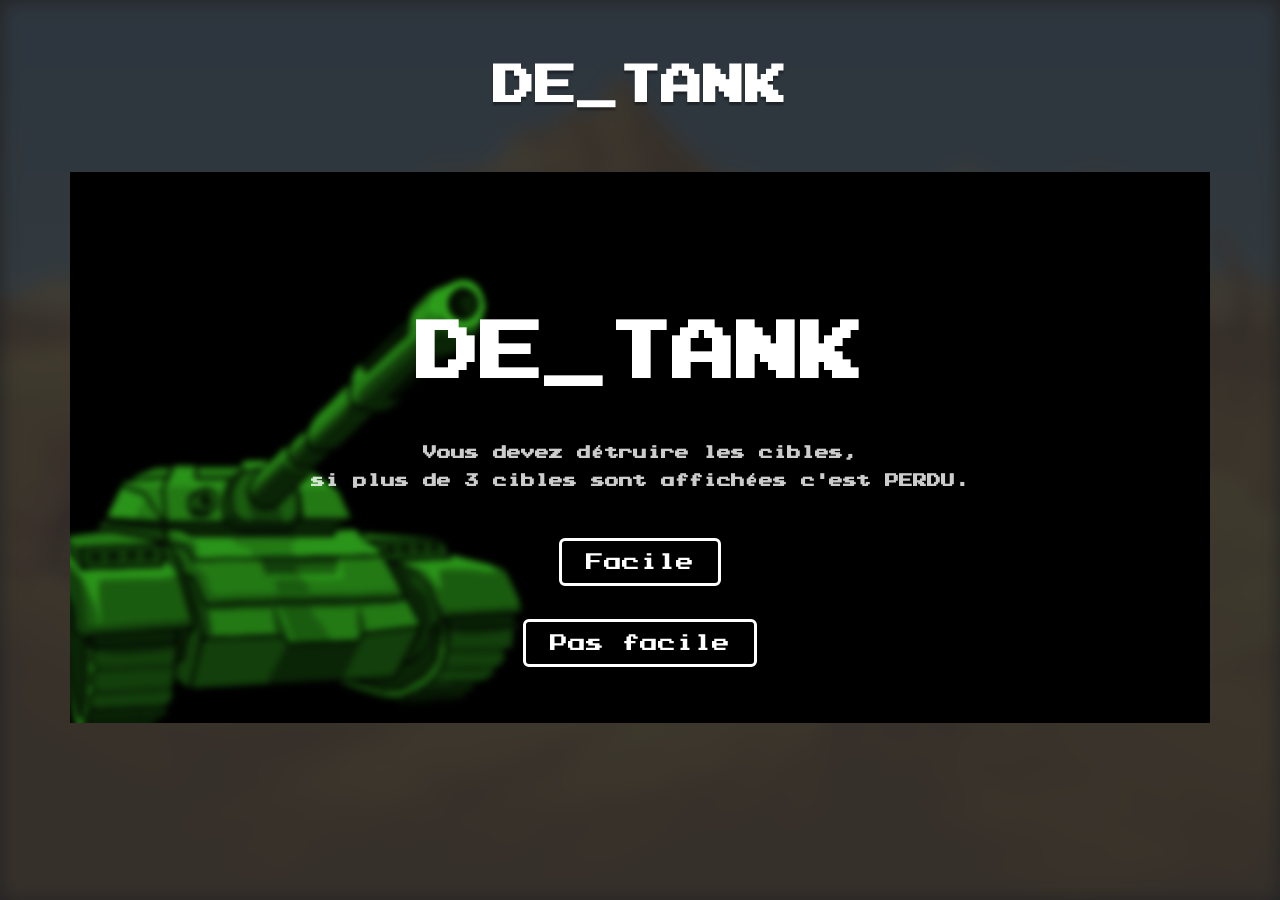
==== index.html @ 8498dfef "Add mute btn" ====
<html>
<head>
    <meta charset="UTF-8">
    <title>de_tank</title>
    <link rel="stylesheet" href="./assets/css/style.css">
</head>

<body>
    <div class="nano-player" style="display: none"></div>
   
    <section class="header">
        <h1>de_tank</h1>
    </section>
    <div class="container">
        <section class="map">
           <div class="score">
               <h3>SCORE</h3>
               <h5><span class="textScore"></span></h5>
           </div>
           <div class="gameover">
               <h1>GAME OVER</h1>
               <h4>Votre score : <span class="textScore"></span></h4>
               <a href="#" class="replay">Rejouer</a>
           </div>
            <div class="startmenu">
                <h1>DE_TANK</h1>
                <h4>Vous devez détruire les cibles,<br><br> si plus de 3 cibles sont affichées c'est PERDU.</h4>
                <a href="#" class="play easy">Facile</a>
                <br><br>
                <a href="#" class="play hard">Pas facile</a>
                <img src="assets/img/tank.png" alt="tank">
            </div>
            <div id="mute" class="mute mute-off"></div>
            <div class="line line-1">
                <div class="col col-1"></div>
                <div class="col col-2"></div>
                <div class="col col-3"></div>
                <div class="col col-4"></div>
                <div class="col col-5"></div>
                <div class="col col-6"></div>
                <div class="col col-7"></div>
                <div class="col col-8"></div>
                <div class="col col-9"></div>
                <div class="col col-10"></div>
                <div class="col col-11"></div>
                <div class="col col-12"></div>
                <div class="col col-13"></div>
                <div class="col col-14"></div>
                <div class="col col-15"></div>
                <div class="col col-16"></div>
                <div class="col col-17"></div>
                <div class="col col-18"></div>
                <div class="col col-19"></div>
                <div class="col col-20"></div>
            </div>
            <div class="line line-2">
                <div class="col col-1"></div>
                <div class="col col-2"></div>
                <div class="col col-3"></div>
                <div class="col col-4"></div>
                <div class="col col-5"></div>
                <div class="col col-6"></div>
                <div class="col col-7"></div>
                <div class="col col-8"></div>
                <div class="col col-9"></div>
                <div class="col col-10"></div>
                <div class="col col-11"></div>
                <div class="col col-12"></div>
                <div class="col col-13"></div>
                <div class="col col-14"></div>
                <div class="col col-15"></div>
                <div class="col col-16"></div>
                <div class="col col-17"></div>
                <div class="col col-18"></div>
                <div class="col col-19"></div>
                <div class="col col-20"></div>
            </div>
            <div class="line line-3">
                <div class="col col-1"></div>
                <div class="col col-2"></div>
                <div class="col col-3"></div>
                <div class="col col-4"></div>
                <div class="col col-5"></div>
                <div class="col col-6"></div>
                <div class="col col-7"></div>
                <div class="col col-8"></div>
                <div class="col col-9"></div>
                <div class="col col-10"></div>
                <div class="col col-11"></div>
                <div class="col col-12"></div>
                <div class="col col-13"></div>
                <div class="col col-14"></div>
                <div class="col col-15"></div>
                <div class="col col-16"></div>
                <div class="col col-17"></div>
                <div class="col col-18"></div>
                <div class="col col-19"></div>
                <div class="col col-20"></div>
            </div>
            <div class="line line-4">
                <div class="col col-1"></div>
                <div class="col col-2"></div>
                <div class="col col-3"></div>
                <div class="col col-4"></div>
                <div class="col col-5"></div>
                <div class="col col-6"></div>
                <div class="col col-7"></div>
                <div class="col col-8"></div>
                <div class="col col-9"></div>
                <div class="col col-10"></div>
                <div class="col col-11"></div>
                <div class="col col-12"></div>
                <div class="col col-13"></div>
                <div class="col col-14"></div>
                <div class="col col-15"></div>
                <div class="col col-16"></div>
                <div class="col col-17"></div>
                <div class="col col-18"></div>
                <div class="col col-19"></div>
                <div class="col col-20"></div>
            </div>
            <div class="line line-5">
                <div class="col col-1"></div>
                <div class="col col-2"></div>
                <div class="col col-3"></div>
                <div class="col col-4"></div>
                <div class="col col-5"></div>
                <div class="col col-6"></div>
                <div class="col col-7"></div>
                <div class="col col-8"></div>
                <div class="col col-9"></div>
                <div class="col col-10"></div>
                <div class="col col-11"></div>
                <div class="col col-12"></div>
                <div class="col col-13"></div>
                <div class="col col-14"></div>
                <div class="col col-15"></div>
                <div class="col col-16"></div>
                <div class="col col-17"></div>
                <div class="col col-18"></div>
                <div class="col col-19"></div>
                <div class="col col-20"></div>
            </div>
            <div class="line line-6">
                <div class="col col-1"></div>
                <div class="col col-2"></div>
                <div class="col col-3"></div>
                <div class="col col-4"></div>
                <div class="col col-5"></div>
                <div class="col col-6"></div>
                <div class="col col-7"></div>
                <div class="col col-8"></div>
                <div class="col col-9"></div>
                <div class="col col-10"></div>
                <div class="col col-11"></div>
                <div class="col col-12"></div>
                <div class="col col-13"></div>
                <div class="col col-14"></div>
                <div class="col col-15"></div>
                <div class="col col-16"></div>
                <div class="col col-17"></div>
                <div class="col col-18"></div>
                <div class="col col-19"></div>
                <div class="col col-20"></div>
            </div>
            <div class="line line-7">
                <div class="col col-1"></div>
                <div class="col col-2"></div>
                <div class="col col-3"></div>
                <div class="col col-4"></div>
                <div class="col col-5"></div>
                <div class="col col-6"></div>
                <div class="col col-7"></div>
                <div class="col col-8"></div>
                <div class="col col-9"></div>
                <div class="col col-10"></div>
                <div class="col col-11"></div>
                <div class="col col-12"></div>
                <div class="col col-13"></div>
                <div class="col col-14"></div>
                <div class="col col-15"></div>
                <div class="col col-16"></div>
                <div class="col col-17"></div>
                <div class="col col-18"></div>
                <div class="col col-19"></div>
                <div class="col col-20"></div>
            </div>
            <div class="line line-8">
                <div class="col col-1"></div>
                <div class="col col-2"></div>
                <div class="col col-3"></div>
                <div class="col col-4"></div>
                <div class="col col-5"></div>
                <div class="col col-6"></div>
                <div class="col col-7"></div>
                <div class="col col-8"></div>
                <div class="col col-9"></div>
                <div class="col col-10"></div>
                <div class="col col-11"></div>
                <div class="col col-12"></div>
                <div class="col col-13"></div>
                <div class="col col-14"></div>
                <div class="col col-15"></div>
                <div class="col col-16"></div>
                <div class="col col-17"></div>
                <div class="col col-18"></div>
                <div class="col col-19"></div>
                <div class="col col-20"></div>
            </div>
            <div class="line line-9">
                <div class="col col-1"></div>
                <div class="col col-2"></div>
                <div class="col col-3"></div>
                <div class="col col-4"></div>
                <div class="col col-5"></div>
                <div class="col col-6"></div>
                <div class="col col-7"></div>
                <div class="col col-8"></div>
                <div class="col col-9"></div>
                <div class="col col-10"></div>
                <div class="col col-11"></div>
                <div class="col col-12"></div>
                <div class="col col-13"></div>
                <div class="col col-14"></div>
                <div class="col col-15"></div>
                <div class="col col-16"></div>
                <div class="col col-17"></div>
                <div class="col col-18"></div>
                <div class="col col-19"></div>
                <div class="col col-20"></div>
            </div>
            <div class="line line-10">
                <div class="col col-1"></div>
                <div class="col col-2"></div>
                <div class="col col-3"></div>
                <div class="col col-4"></div>
                <div class="col col-5"></div>
                <div class="col col-6"></div>
                <div class="col col-7"></div>
                <div class="col col-8"></div>
                <div class="col col-9"></div>
                <div class="col col-10"></div>
                <div class="col col-11"></div>
                <div class="col col-12"></div>
                <div class="col col-13"></div>
                <div class="col col-14"></div>
                <div class="col col-15"></div>
                <div class="col col-16"></div>
                <div class="col col-17"></div>
                <div class="col col-18"></div>
                <div class="col col-19"></div>
                <div class="col col-20"></div>
            </div>
        </section>
    </div>
    <div class="background"></div>
    
    <script src="./assets/js/nano.js"></script>
    <script src="assets/js/script.js"></script>
    
    <script>
        var nanoPlayer = new nanoPlayer('.nano-player', {
            // Parameters
            autoplay: true,
            loop: true,
            defaultVolume: 100,
            songList: [
                {
                    name: 'musique',
                    path: 'song.mp3'
                }
            ],
            DefaultSong: 0
        })
    </script>
</body>
</html>
---- assets/css/style.css ----
@font-face{
    font-family: 'FIANSO';
    src: url('../fonts/prstartk.ttf');
}

body{
    margin: 0;
    padding: 0;
    font-family: sans-serif;
    background: #232323;
    user-select: none;
}

.background{
    position: fixed;
    background: url(../img/background.png) no-repeat;
    background-size: cover;
    filter: blur(10px);
    height: 100%;
    width: 100%;
    z-index: -1;
    top: 0;
    opacity: 0.15;
}

.header{
    text-align: center;
}

.header h1{
    display: inline-block;
    font-size: 42px;
    padding-top: 30px;
    padding-bottom: 30px;
    color: #fff;
    font-family: 'FIANSO';
    text-transform: uppercase;
    text-shadow: 0px 3px 2px rgba(0, 0, 0, 0.35);
}

.container{
    max-width: 1140px;
    margin: auto;
    position: absolute;
    left: 0;
    right: 0;
    margin-left: auto;
    margin-right: auto;
}

.score{
    position: absolute;
    right: 0px;
    top: 0px;
    text-align: right;
    padding-top: 20px;
    padding-right: 20px;
}

.score h3{
    font-family: 'FIANSO';
    font-size: 32px;
    color: #000;
    margin: inherit;
    padding-bottom: 8px;
}

.score h5{
    font-family: 'FIANSO';
    font-size: 24px;
    color: #000;
    margin: inherit;
}

.gameover{
    text-align: center;
    position: absolute;
    width: 100%;
    height: 73%;
    top: 0;
    padding-top: 150px;
    background: rgba(155, 0, 0, 0.85);
    box-shadow: inset 0px 0px 60px 0px rgba(0,0,0,0.75);
    display: none;
    z-index: 4;

}

.gameover h1{
    font-family: 'FIANSO';
    font-size: 64px;
    color: #fff;
    margin: inherit;
    padding-bottom: 60px;
    animation: pulse 3s infinite;
}

@keyframes pulse{
    0%{
        transform: scale(1);
    }
    50%{
        transform: scale(1.15);
    }
    100%{
        transform: scale(1);
    }
}

.gameover h4{
    font-family: 'FIANSO';
    font-size: 18px;
    color: #fff;
    margin: inherit;
    padding-bottom: 100px;
    opacity: 0.8;
}

.gameover a{
    font-family: 'FIANSO';
    font-size: 18px;
    color: #fff;
    margin: inherit;
    text-align: center;
    border: solid 3px #fff;
    border-radius: 6px;
    padding: 12px 24px;
    text-decoration: none;
    transition: 0.3s;
    position: relative;
    z-index: 5;
    
}

.gameover a:hover{
    background: #fff;
    color: #000;
}

.map{
    text-align: center;
    background: url(../img/bg_sand.png) repeat;
    display: inline-block;
    padding-top: 7px;
    padding-bottom: 3px;
    overflow: hidden;
}

.line{
    display: inline-block;
}

.col{
    height: 50px;
    width: 50px;
    border: solid 0px #000;
    display: inline-block;
}

.cible{
    background: url(../img/bg_cible.png) no-repeat;
}

.cible-touchee{
    background: url(../img/bg_cible_broken.png) no-repeat;
    animation: cibleBroken 0.3s 3;
}

.cible{
    background: url(../img/bg_cible.png) no-repeat;
}

.cible-touchee{
    background: url(../img/bg_cible_broken.png) no-repeat;
    animation: cibleBroken 0.3s 3;
}

@keyframes cibleBroken{
    0%{
        opacity: 1;
    }
    49%{
        opacity: 1;
    }
    50%{
        opacity: 0;
    }
    99%{
        opacity: 0;
    }
    100%{
        opacity: 1;
    }
}

.startmenu{
    text-align: center;
    position: absolute;
    width: 100%;
    height: 73%;
    top: 0;
    padding-top: 150px;
    background: rgba(0, 0, 0, 1);
    box-shadow: inset 0px 0px 60px 0px rgba(0,0,0,0.75);
    z-index: 10;
    overflow: hidden;

}

.startmenu h1{
    font-family: 'FIANSO';
    font-size: 64px;
    color: #fff;
    margin: inherit;
    padding-bottom: 60px;
    animation: pulse 3s infinite;
}

@keyframes pulse{
    0%{
        transform: scale(1);
    }
    50%{
        transform: scale(1.15);
    }
    100%{
        transform: scale(1);
    }
}

.startmenu h4{
    font-family: 'FIANSO';
    font-size: 14px;
    color: #fff;
    margin: inherit;
    padding-bottom: 50px;
    opacity: 0.8;
}

.startmenu a{
    font-family: 'FIANSO';
    font-size: 18px;
    color: #fff;
    margin: inherit;
    text-align: center;
    border: solid 3px #fff;
    border-radius: 6px;
    padding: 12px 24px;
    text-decoration: none;
    transition: 0.3s;
    position: relative;
    z-index: 5;
    display: inline-block;
    margin-bottom: 15px;

}

.startmenu a:hover{
    background: #fff;
    color: #000;
}

.startmenu img{
    width: 50%;
    position: absolute;
    left: -45px;
    top: 85px;
    z-index: -1;
    filter: blur(3px);
    animation: tankPulse 3s infinite;
}

@keyframes tankPulse{
    0%{
        transform: rotate(0deg) scale(1);
    }
    50%{
        transform: rotate(-5deg) scale(1.1);
    }
    100%{
        transform: rotate(0deg) scale(1);
    }
}

.mute{
    height: 64px;
    width: 64px;
    background: url(../img/mute.png) no-repeat;
    background-position: 0px 0px;
    position: absolute;
    left: 15;
    bottom: 15px;
}

.mute-off{
    background-position: 0px -64px;
}
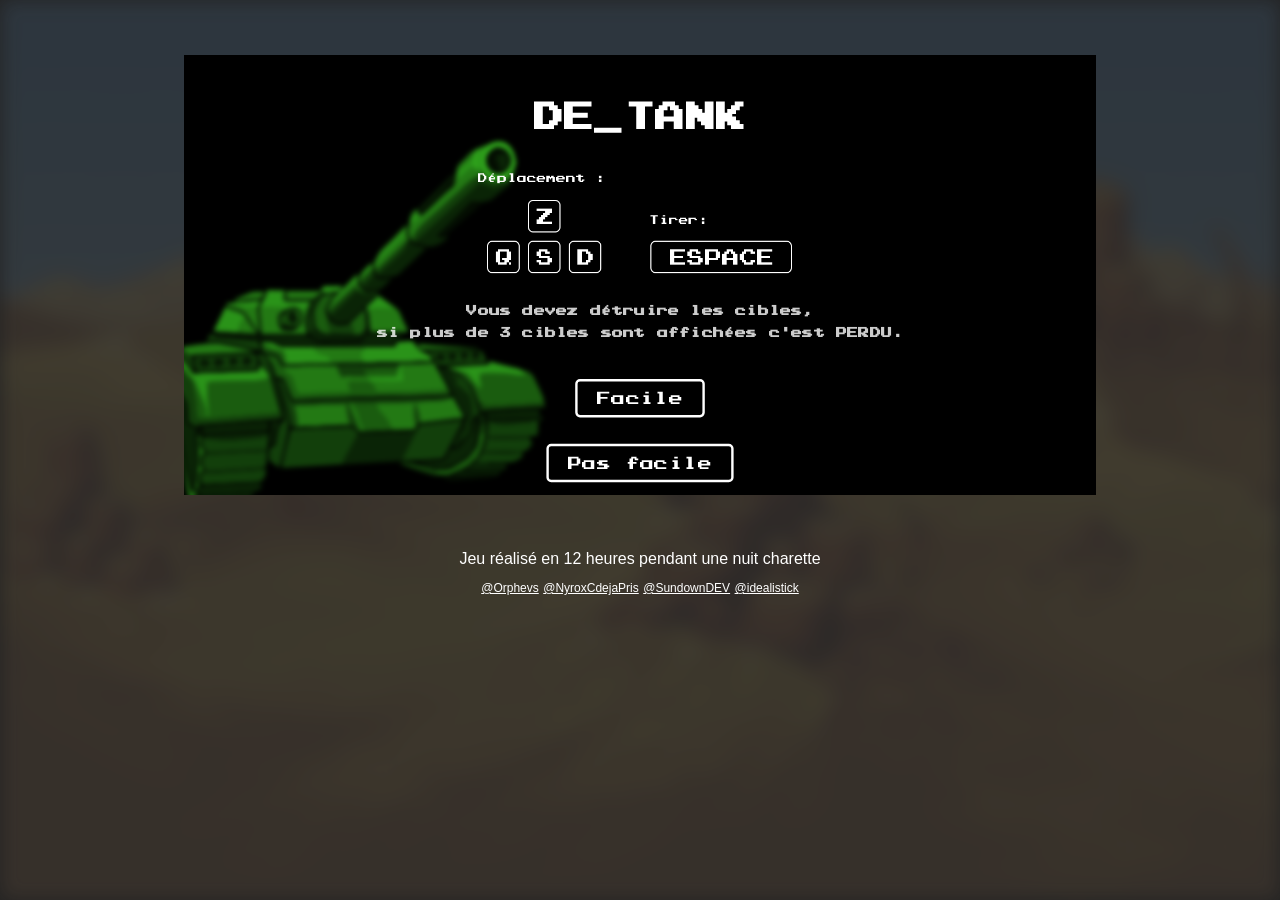
==== commit 1327c2fe: "Big update (sounds + volume + copyright + responsive Desktop + tuto + fix)" ====
--- a/index.html
+++ b/index.html
@@ -1,4 +1,5 @@
 <html>
+
 <head>
     <meta charset="UTF-8">
     <title>de_tank</title>
@@ -6,31 +7,33 @@
 </head>
 
 <body>
-    <div class="nano-player" style="display: none"></div>
-   
     <section class="header">
         <h1>de_tank</h1>
     </section>
     <div class="container">
         <section class="map">
-           <div class="score">
-               <h3>SCORE</h3>
-               <h5><span class="textScore"></span></h5>
-           </div>
-           <div class="gameover">
-               <h1>GAME OVER</h1>
-               <h4>Votre score : <span class="textScore"></span></h4>
-               <a href="#" class="replay">Rejouer</a>
-           </div>
+            <div class="score">
+                <h3>SCORE</h3>
+                <h5><span class="textScore"></span></h5>
+            </div>
+            <div class="gameover">
+                <h1>GAME OVER</h1>
+                <h4>Votre score : <span class="textScore"></span></h4>
+                <a href="#" class="replay">Rejouer</a>
+            </div>
             <div class="startmenu">
                 <h1>DE_TANK</h1>
+                <img class="tuto" src="assets/img/keyboard-de_tank.png" alt="tuto">
                 <h4>Vous devez détruire les cibles,<br><br> si plus de 3 cibles sont affichées c'est PERDU.</h4>
                 <a href="#" class="play easy">Facile</a>
                 <br><br>
                 <a href="#" class="play hard">Pas facile</a>
-                <img src="assets/img/tank.png" alt="tank">
-            </div>
-            <div id="mute" class="mute mute-off"></div>
+                <img class="tank" src="assets/img/tank.png" alt="tank">
+            </div>
+            <div id="mute" class="mute"></div>
+            <div class="volume">
+                <input type="range" min="0" max="100" step="1" oninput="SetVolume(this.value)" onchange="SetVolume(this.value)"></input>
+            </div>
             <div class="line line-1">
                 <div class="col col-1"></div>
                 <div class="col col-2"></div>
@@ -252,26 +255,19 @@
                 <div class="col col-20"></div>
             </div>
         </section>
+    <div class="copyright">
+        Jeu réalisé en 12 heures pendant une nuit charette
+        <br>
+        <ul>
+            <li><a href="https://twitter.com/Orphevs" target="_blank" >@Orphevs</a></li>
+            <li><a href="https://twitter.com/NyroxCdejaPris" target="_blank">@NyroxCdejaPris</a></li>
+            <li><a href="https://twitter.com/SundownDEV" target="_blank">@SundownDEV</a></li>
+            <li><a href="https://twitter.com/idealistick8" target="_blank">@idealistick</a></li>
+        </ul>
+    </div>
     </div>
     <div class="background"></div>
-    
-    <script src="./assets/js/nano.js"></script>
     <script src="assets/js/script.js"></script>
-    
-    <script>
-        var nanoPlayer = new nanoPlayer('.nano-player', {
-            // Parameters
-            autoplay: true,
-            loop: true,
-            defaultVolume: 100,
-            songList: [
-                {
-                    name: 'musique',
-                    path: 'song.mp3'
-                }
-            ],
-            DefaultSong: 0
-        })
-    </script>
 </body>
+
 </html>
--- a/assets/css/style.css
+++ b/assets/css/style.css
@@ -76,8 +76,8 @@
     text-align: center;
     position: absolute;
     width: 100%;
-    height: 73%;
-    top: 0;
+    height: 72.7%;
+    top: 0px;
     padding-top: 150px;
     background: rgba(155, 0, 0, 0.85);
     box-shadow: inset 0px 0px 60px 0px rgba(0,0,0,0.75);
@@ -144,6 +144,8 @@
     padding-top: 7px;
     padding-bottom: 3px;
     overflow: hidden;
+    width: 1140px;
+    height: 540px;
 }
 
 .line{
@@ -195,11 +197,11 @@
 
 .startmenu{
     text-align: center;
-    position: absolute;
-    width: 100%;
-    height: 73%;
-    top: 0;
-    padding-top: 150px;
+    position: relative;
+    width: 100%;
+    height: 100%;
+    top: -7px;
+    padding-top: 60px;
     background: rgba(0, 0, 0, 1);
     box-shadow: inset 0px 0px 60px 0px rgba(0,0,0,0.75);
     z-index: 10;
@@ -212,7 +214,7 @@
     font-size: 64px;
     color: #fff;
     margin: inherit;
-    padding-bottom: 60px;
+    padding-bottom: 40px;
     animation: pulse 3s infinite;
 }
 
@@ -260,7 +262,7 @@
     color: #000;
 }
 
-.startmenu img{
+.startmenu .tank{
     width: 50%;
     position: absolute;
     left: -45px;
@@ -270,6 +272,11 @@
     animation: tankPulse 3s infinite;
 }
 
+.startmenu .tuto{
+    max-width: 30%;
+    margin-bottom: 15px;
+}
+
 @keyframes tankPulse{
     0%{
         transform: rotate(0deg) scale(1);
@@ -290,8 +297,169 @@
     position: absolute;
     left: 15;
     bottom: 15px;
+    cursor: pointer;
 }
 
 .mute-off{
     background-position: 0px -64px;
+}
+
+.copyright{
+    color: #fff;
+    width: 100%;
+    position: absolute;
+    margin-top: 50px;
+    text-align: center;
+    margin-bottom: 30px;
+}
+
+.copyright ul{
+    margin: inherit;
+    padding: inherit;
+    padding-top: 10px;
+    margin-top: 0px;
+}
+
+.copyright ul li{
+    display: inline;
+}
+
+.copyright ul > li > a{
+    color: #fff;
+    font-size: 12px;
+    transition: 0.15s;
+}
+
+.copyright ul > li > a:hover{
+    color: green;
+}
+
+.volume{
+    position: absolute;
+    left: 100px;
+    bottom: 30px;
+}
+
+input[type=range] {
+    -webkit-appearance: none;
+    margin: 10px 0;
+    width: 100%;
+    opacity: 0.7;
+}
+input[type=range]:focus {
+    outline: none;
+}
+input[type=range]::-webkit-slider-runnable-track {
+    width: 100%;
+    height: 10px;
+    cursor: pointer;
+    animate: 0.2s;
+    box-shadow: 0px 0px 0px #000000;
+    background: #e7e7e7;
+    border-radius: 0px;
+    border: 0px solid #000000;
+}
+input[type=range]::-webkit-slider-thumb {
+    box-shadow: 0px 0px 1px #000000;
+    border: 0px solid #000000;
+    height: 20px;
+    width: 20px;
+    border-radius: 50px;
+    background: #FFFFFF;
+    cursor: pointer;
+    -webkit-appearance: none;
+    margin-top: -5px;
+}
+input[type=range]:focus::-webkit-slider-runnable-track {
+    background: #e7e7e7;
+}
+input[type=range]::-moz-range-track {
+    width: 100%;
+    height: 10px;
+    cursor: pointer;
+    animate: 0.2s;
+    box-shadow: 0px 0px 0px #000000;
+    background: #e7e7e7;
+    border-radius: 0px;
+    border: 0px solid #000000;
+}
+input[type=range]::-moz-range-thumb {
+    box-shadow: 0px 0px 1px #000000;
+    border: 0px solid #000000;
+    height: 20px;
+    width: 20px;
+    border-radius: 50px;
+    background: #FFFFFF;
+    cursor: pointer;
+}
+input[type=range]::-ms-track {
+    width: 100%;
+    height: 10px;
+    cursor: pointer;
+    animate: 0.2s;
+    background: transparent;
+    border-color: transparent;
+    color: transparent;
+}
+input[type=range]::-ms-fill-lower {
+    background: #e7e7e7;
+    border: 0px solid #000000;
+    border-radius: 0px;
+    box-shadow: 0px 0px 0px #000000;
+}
+input[type=range]::-ms-fill-upper {
+    background: #e7e7e7;
+    border: 0px solid #000000;
+    border-radius: 0px;
+    box-shadow: 0px 0px 0px #000000;
+}
+input[type=range]::-ms-thumb {
+    box-shadow: 0px 0px 1px #000000;
+    border: 0px solid #000000;
+    height: 20px;
+    width: 20px;
+    border-radius: 50px;
+    background: #FFFFFF;
+    cursor: pointer;
+}
+input[type=range]:focus::-ms-fill-lower {
+    background: #e7e7e7;
+}
+input[type=range]:focus::-ms-fill-upper {
+    background: #e7e7e7;
+}
+
+
+
+
+@media (max-width: 1440px){
+    .map{
+        transform: scale(0.8);
+    }
+    .startmenu{
+        height: 490px;
+    }
+    .startmenu .tuto{
+        max-width: 40%;
+        margin-bottom: 15px;
+    }
+    .startmenu h1{
+        font-size: 38px;
+        padding-bottom: 30px;
+    }
+    .copyright{
+        color: #fff;
+        width: 100%;
+        position: absolute;
+        margin-top: 0px;
+        text-align: center;
+        margin-bottom: 20px;
+    }
+
+}
+
+@media (max-width: 1280px){
+    .header h1{
+        display: none;
+    }
 }
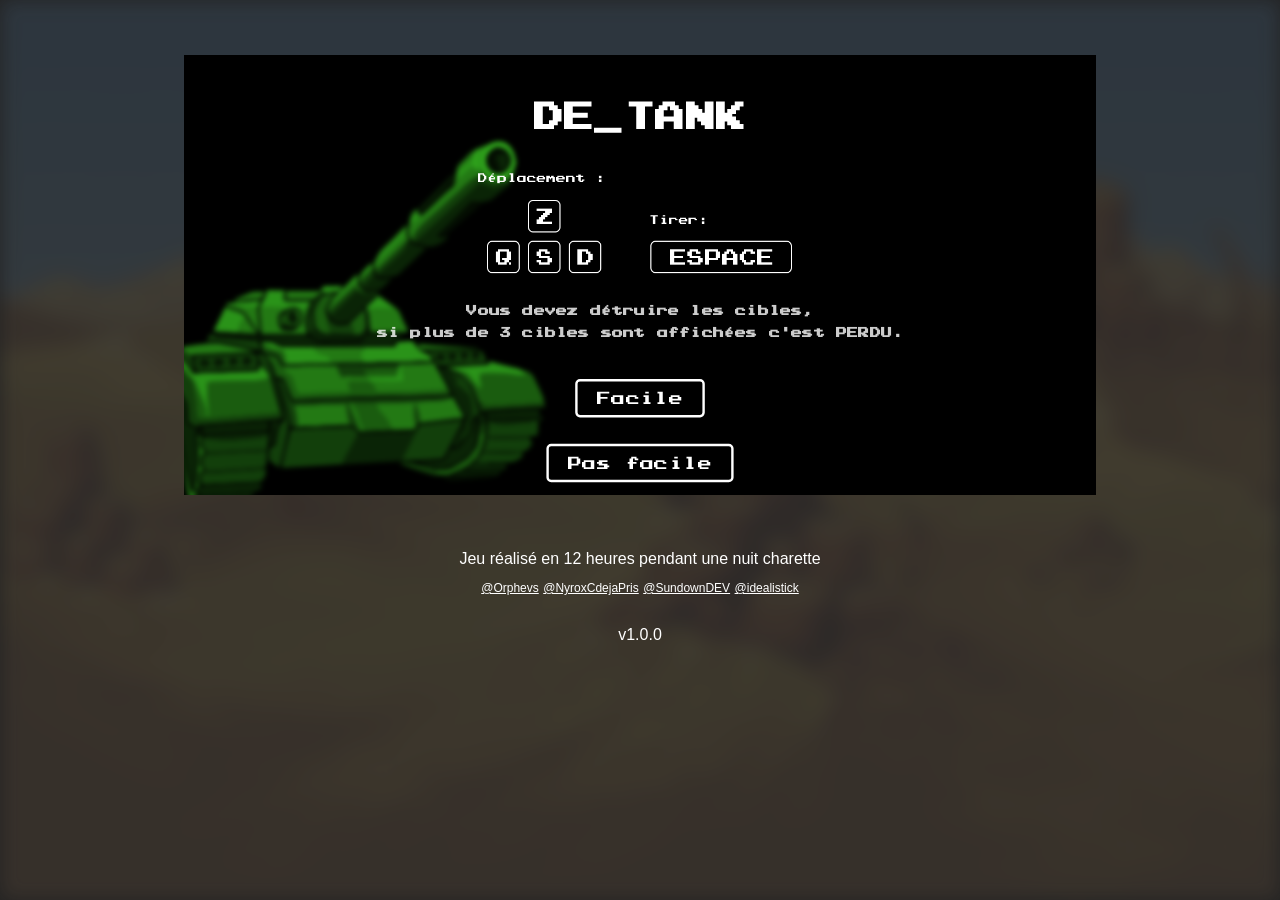
==== commit 77daec3f: "Add Versioning" ====
--- a/index.html
+++ b/index.html
@@ -264,6 +264,7 @@
             <li><a href="https://twitter.com/SundownDEV" target="_blank">@SundownDEV</a></li>
             <li><a href="https://twitter.com/idealistick8" target="_blank">@idealistick</a></li>
         </ul>
+        v1.0.0
     </div>
     </div>
     <div class="background"></div>
--- a/assets/css/style.css
+++ b/assets/css/style.css
@@ -318,6 +318,7 @@
     padding: inherit;
     padding-top: 10px;
     margin-top: 0px;
+    padding-bottom: 10px;
 }
 
 .copyright ul li{
